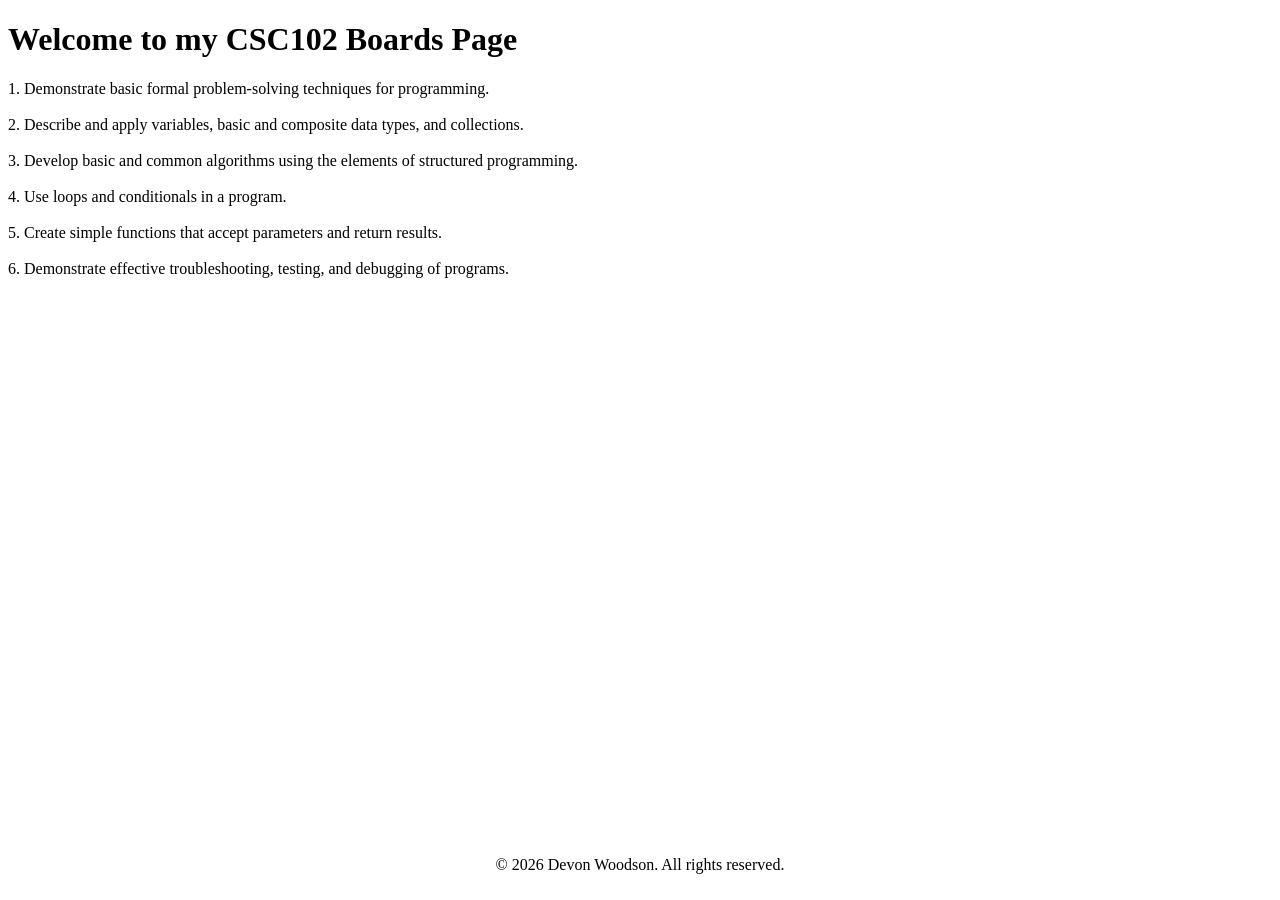
==== boards.html @ 8644bbec "Initial commit" ====
<!-- Devon Woodson, 07/03/2026 -->
<!-- DOCTYPE this is the first tag on the page and it tells the browser that this is an HTML5 page -->
<!DOCTYPE html>
<!-- html tag is the root of the HTML document and it contains all other elements -->
 <html lang="en">
 </html>
    <!-- head tag contains metadata about the document, such as the title and links to stylesheets -->
    <head>
        <meta charset="UTF-8">
        <meta name="viewport" content="width=device-width, initial-scale=1.0">
        <title>CSC102 Boards Page</title>
        <link rel="stylesheet" href="style.css">
    </head>
    <!-- body tag contains the content of the document that is displayed in the browser -->
    <body>
        <header>
            <h1>Welcome to my CSC102 Boards Page</h1>
            <nav style="display: none;">
                <ul>
                    <li><a href="#about">About</a></li>
                    <li><a href="#projects">Projects</a></li>
                    <li><a href="#contact">Contact</a></li>
                </ul>
            </nav>
        </header>
        <main>
            <p>
                1. Demonstrate basic formal problem-solving techniques for programming.
                <br>
                <br>
                2. Describe and apply variables, basic and composite data types, and collections.
                <br>
                <br>
                3. Develop basic and common algorithms using the elements of structured programming.
                <br>
                <br>
                4. Use loops and conditionals in a program.
                <br>
                <br>
                5. Create simple functions that accept parameters and return results.
                <br>
                <br>
                6. Demonstrate effective troubleshooting, testing, and debugging of programs.
            </p>
        </main>
        <footer style="position: fixed; bottom: 0; left: 0; right: 0; text-align: center; background-color: white; padding: 10px;">
            <p>&copy; 2026 Devon Woodson. All rights reserved.</p>
        </footer>
    </body>

 </html>
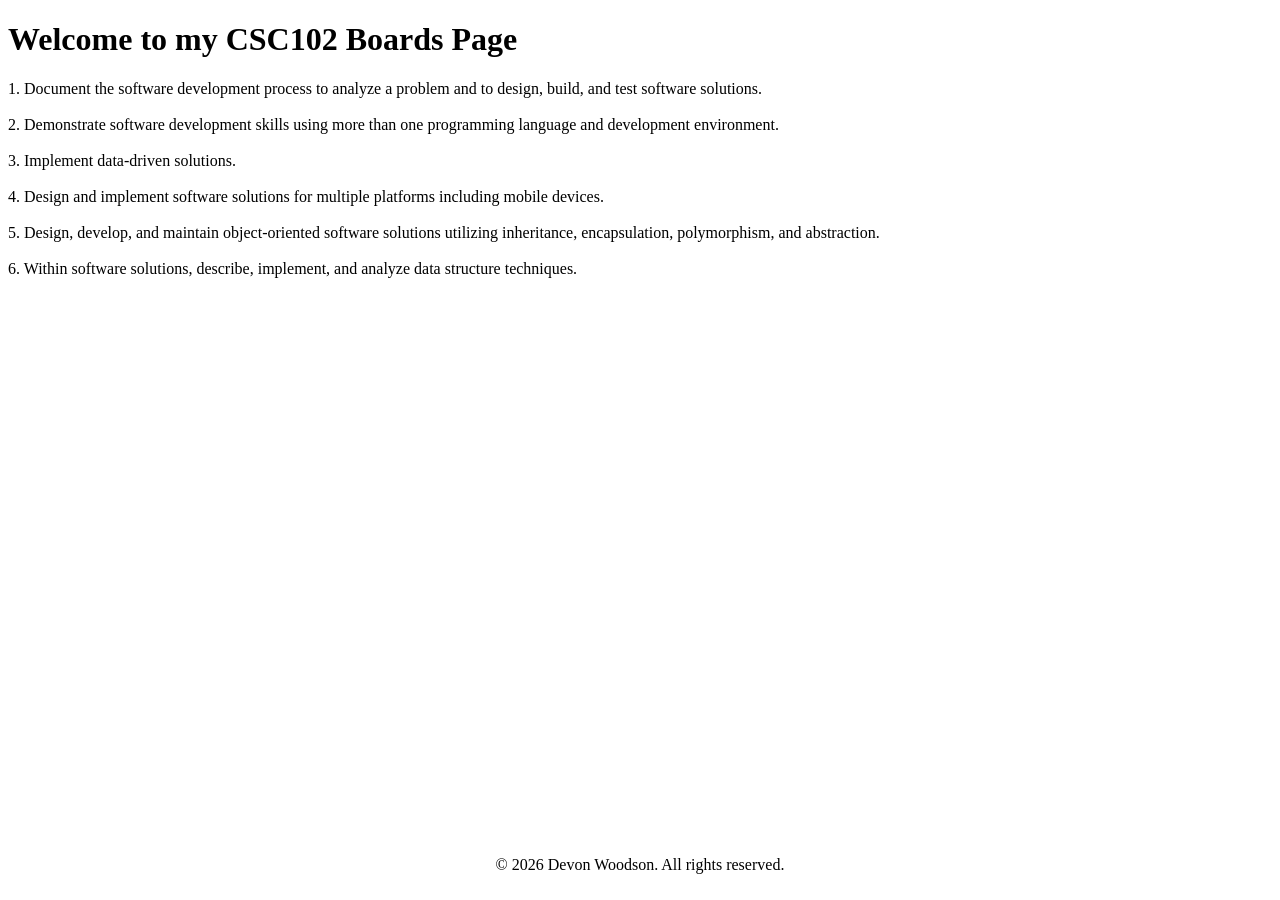
==== commit ec0bdeaa: "Update major objectives" ====
--- a/boards.html
+++ b/boards.html
@@ -25,22 +25,22 @@
         </header>
         <main>
             <p>
-                1. Demonstrate basic formal problem-solving techniques for programming.
+                1. Document the software development process to analyze a problem and to design, build, and test software solutions.
                 <br>
                 <br>
-                2. Describe and apply variables, basic and composite data types, and collections.
+                2. Demonstrate software development skills using more than one programming language and development environment.
                 <br>
                 <br>
-                3. Develop basic and common algorithms using the elements of structured programming.
+                3. Implement data-driven solutions.
                 <br>
                 <br>
-                4. Use loops and conditionals in a program.
+                4. Design and implement software solutions for multiple platforms including mobile devices.
                 <br>
                 <br>
-                5. Create simple functions that accept parameters and return results.
+                5. Design, develop, and maintain object-oriented software solutions utilizing inheritance, encapsulation, polymorphism, and abstraction.
                 <br>
                 <br>
-                6. Demonstrate effective troubleshooting, testing, and debugging of programs.
+                6. Within software solutions, describe, implement, and analyze data structure techniques.
             </p>
         </main>
         <footer style="position: fixed; bottom: 0; left: 0; right: 0; text-align: center; background-color: white; padding: 10px;">
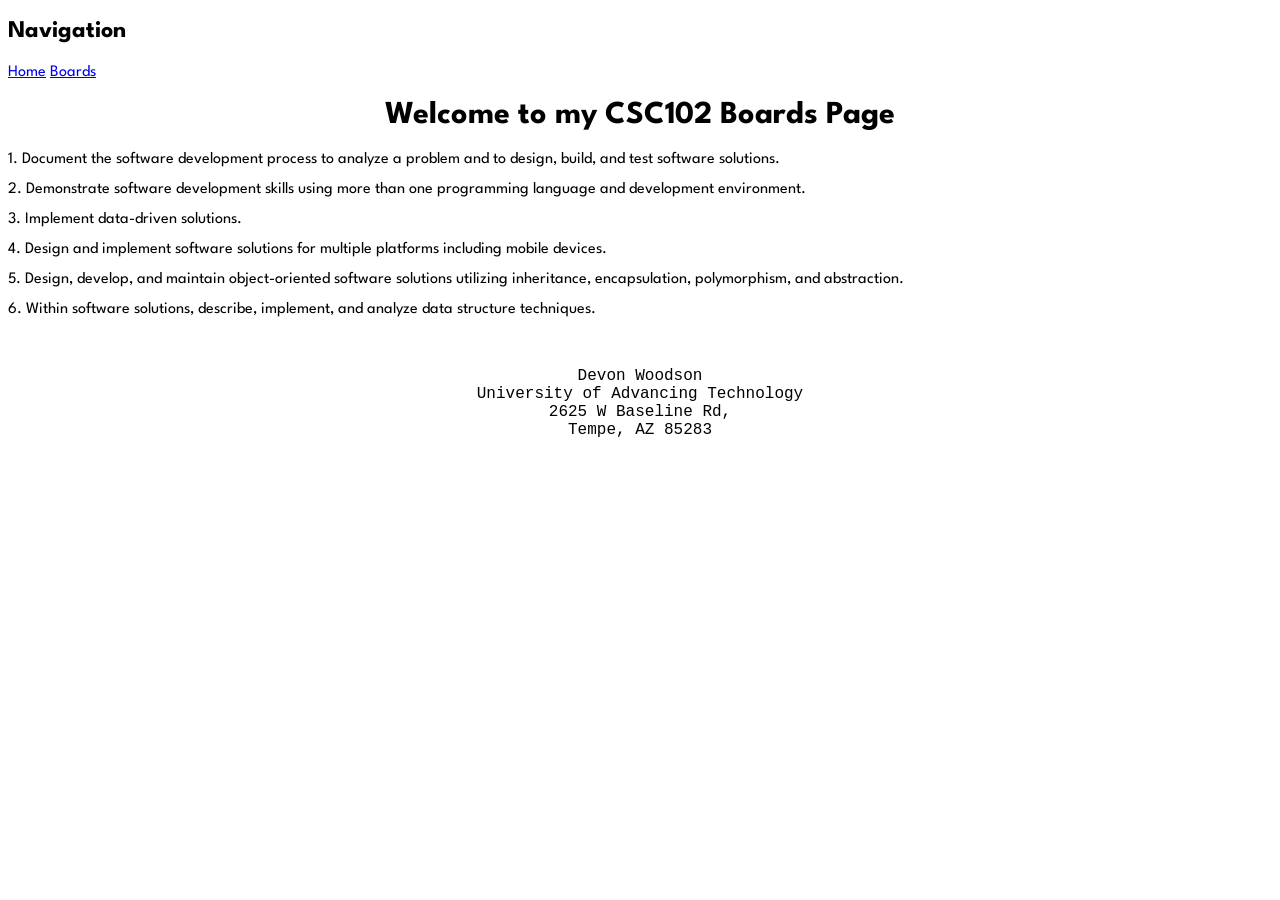
==== commit a32c30bd: "Updated index.html and boards.html based on assignment 2.1 instructions." ====
--- a/boards.html
+++ b/boards.html
@@ -10,18 +10,17 @@
         <meta name="viewport" content="width=device-width, initial-scale=1.0">
         <title>CSC102 Boards Page</title>
         <link rel="stylesheet" href="style.css">
+        <link href="https://fonts.googleapis.com/css2?family=League+Spartan:wght@400;600;700&display=swap" rel="stylesheet">
     </head>
     <!-- body tag contains the content of the document that is displayed in the browser -->
     <body>
+        <nav; style="font-family: 'League Spartan', sans-serif;">
+            <h2>Navigation</h2>
+            <a href="./index.html">Home</a>
+            <a href="./boards.html">Boards</a>
+        </nav>
         <header>
-            <h1>Welcome to my CSC102 Boards Page</h1>
-            <nav style="display: none;">
-                <ul>
-                    <li><a href="#about">About</a></li>
-                    <li><a href="#projects">Projects</a></li>
-                    <li><a href="#contact">Contact</a></li>
-                </ul>
-            </nav>
+            <h1 style="font-family: 'League Spartan', sans-serif; text-align: center;">Welcome to my CSC102 Boards Page</h1>
         </header>
         <main>
             <p>
@@ -43,8 +42,16 @@
                 6. Within software solutions, describe, implement, and analyze data structure techniques.
             </p>
         </main>
-        <footer style="position: fixed; bottom: 0; left: 0; right: 0; text-align: center; background-color: white; padding: 10px;">
-            <p>&copy; 2026 Devon Woodson. All rights reserved.</p>
+        <footer style="font-family: 'Courier New', monospace; margin-top: 50px; bottom: 0; left: 0; right: 0; text-align: center;">
+            <p>
+                Devon Woodson
+                <br>
+                University of Advancing Technology
+                <br>
+                2625 W Baseline Rd, 
+                <br>
+                Tempe, AZ 85283
+            </p>
         </footer>
     </body>
 
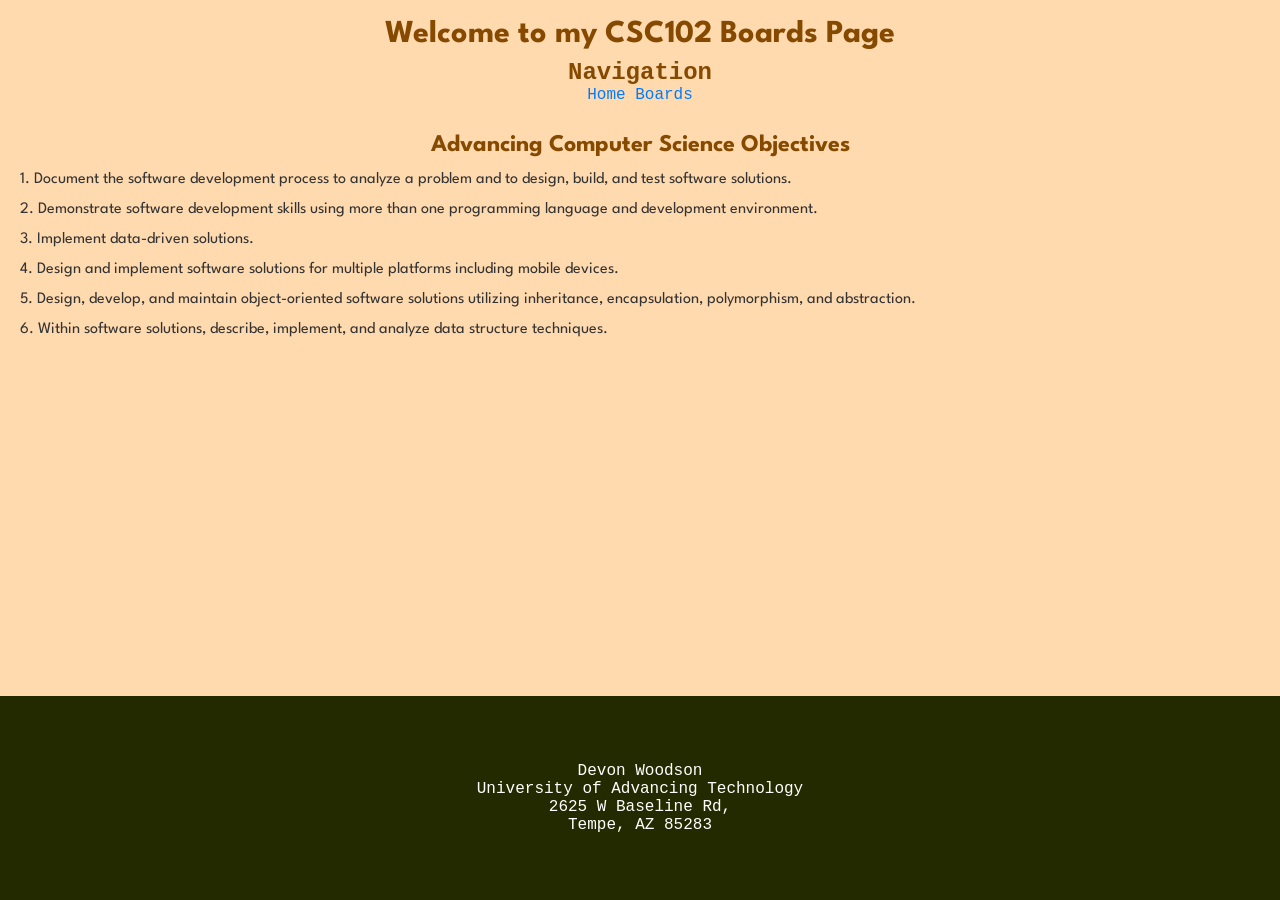
==== commit b785e26b: "Updated index.html and boards.html based on assignment 2.2 instructions." ====
--- a/boards.html
+++ b/boards.html
@@ -9,20 +9,22 @@
         <meta charset="UTF-8">
         <meta name="viewport" content="width=device-width, initial-scale=1.0">
         <title>CSC102 Boards Page</title>
-        <link rel="stylesheet" href="style.css">
+        <!-- Linking to the external CSS file for styling and Google Fonts for typography -->
+        <link rel="stylesheet" href="main.css">
         <link href="https://fonts.googleapis.com/css2?family=League+Spartan:wght@400;600;700&display=swap" rel="stylesheet">
     </head>
     <!-- body tag contains the content of the document that is displayed in the browser -->
     <body>
-        <nav; style="font-family: 'League Spartan', sans-serif;">
+        <header>
+            <h1>Welcome to my CSC102 Boards Page</h1>
+        </header>
+        <nav>
             <h2>Navigation</h2>
             <a href="./index.html">Home</a>
             <a href="./boards.html">Boards</a>
         </nav>
-        <header>
-            <h1 style="font-family: 'League Spartan', sans-serif; text-align: center;">Welcome to my CSC102 Boards Page</h1>
-        </header>
         <main>
+            <h2>Advancing Computer Science Objectives</h2>
             <p>
                 1. Document the software development process to analyze a problem and to design, build, and test software solutions.
                 <br>
@@ -42,7 +44,7 @@
                 6. Within software solutions, describe, implement, and analyze data structure techniques.
             </p>
         </main>
-        <footer style="font-family: 'Courier New', monospace; margin-top: 50px; bottom: 0; left: 0; right: 0; text-align: center;">
+        <footer>
             <p>
                 Devon Woodson
                 <br>
--- a/main.css
+++ b/main.css
@@ -0,0 +1,80 @@
+/*
+declaration block for the body element, which sets the font family to 'League Spartan', a sans-serif font. This will apply to all text within the body of the document, giving it a clean and modern look.
+
+selector{
+    property: value;
+    property2: value2;
+}
+*/
+header {
+    margin: 0;
+    padding: 0;
+    margin-top: 10px;
+    text-align: center;
+    box-sizing: border-box;
+}
+
+nav {
+    width: 100%; /* Set the width of the navigation bar */
+    padding: 0px;
+    padding-bottom: 20px; /* Add padding to create space around the content */
+    background-color: #ffdaaf; /* Light peach background for the navigation bar */
+    color: #fff; /* White text for better contrast */
+    text-align: center; /* Center align the text in the navigation bar */
+    box-sizing: border-box; /* Ensure padding is included in the total width and height */
+    font-family: 'Courier New', monospace; /* Use a monospace font for the navigation bar */
+}
+
+body {
+    background-color: #ffdaaf; /* Light peach background color */
+    color: #333; /* Dark gray text for better contrast */
+    font-family: 'League Spartan', sans-serif;
+    margin: 0; /* Remove default margin */
+    padding: 0; /* Remove default padding */
+
+    min-height: 100vh;
+    display: flex;
+    flex-direction: column;
+}
+
+main {
+    flex: 1;
+    padding-right: 20px;
+    padding-left: 20px;
+}
+
+h1, h2 {
+    height: 1%; /* Set the height of the headings */
+    width: 100%; /* Set the width of the headings */
+    color: #854900; /* Dark gray color for headings */
+    padding: 0; /* Add padding around headings */
+    margin: 0 auto; /* Remove default margin */
+    margin-top: 10px; /* Add space above headings */
+    margin-bottom: 0px; /* Add space below headings */
+    text-align: center; /* Center align the text */
+}
+
+footer {
+    width: 100%; /* Set the width of the footer to span the entire page */
+    padding: 50px; /* Add padding to create space around the content */
+    background-color: #242a00; /* Dark background for the footer */
+    color: white; /* White text for better contrast */
+    text-align: center; /* Center align the text in the footer */
+    box-sizing: border-box; /* Ensure padding is included in the total width and height */
+    font-family: 'Courier New', monospace; /* Use a monospace font for the footer */
+}
+
+#naruto-ichiraku-ramen {
+    display: block; /* Make the image a block element */
+    margin-right: 20px auto; /* Center the image horizontally and add vertical margin */
+    border-radius: 10px; /* Add rounded corners to the image */
+    box-shadow: 0 4px 8px rgba(0, 0, 0, 0.1); /* Add a subtle shadow for depth */
+    width: 100%; /* Make the image responsive */
+    max-width: 500px; /* Set a maximum width for the image */
+}
+
+a {
+    color: #007BFF; /* Blue color for links */
+    text-decoration: none; /* Remove underline from links */
+    font-family: 'Courier New', Courier, monospace; /* Use a monospace font for links */
+}
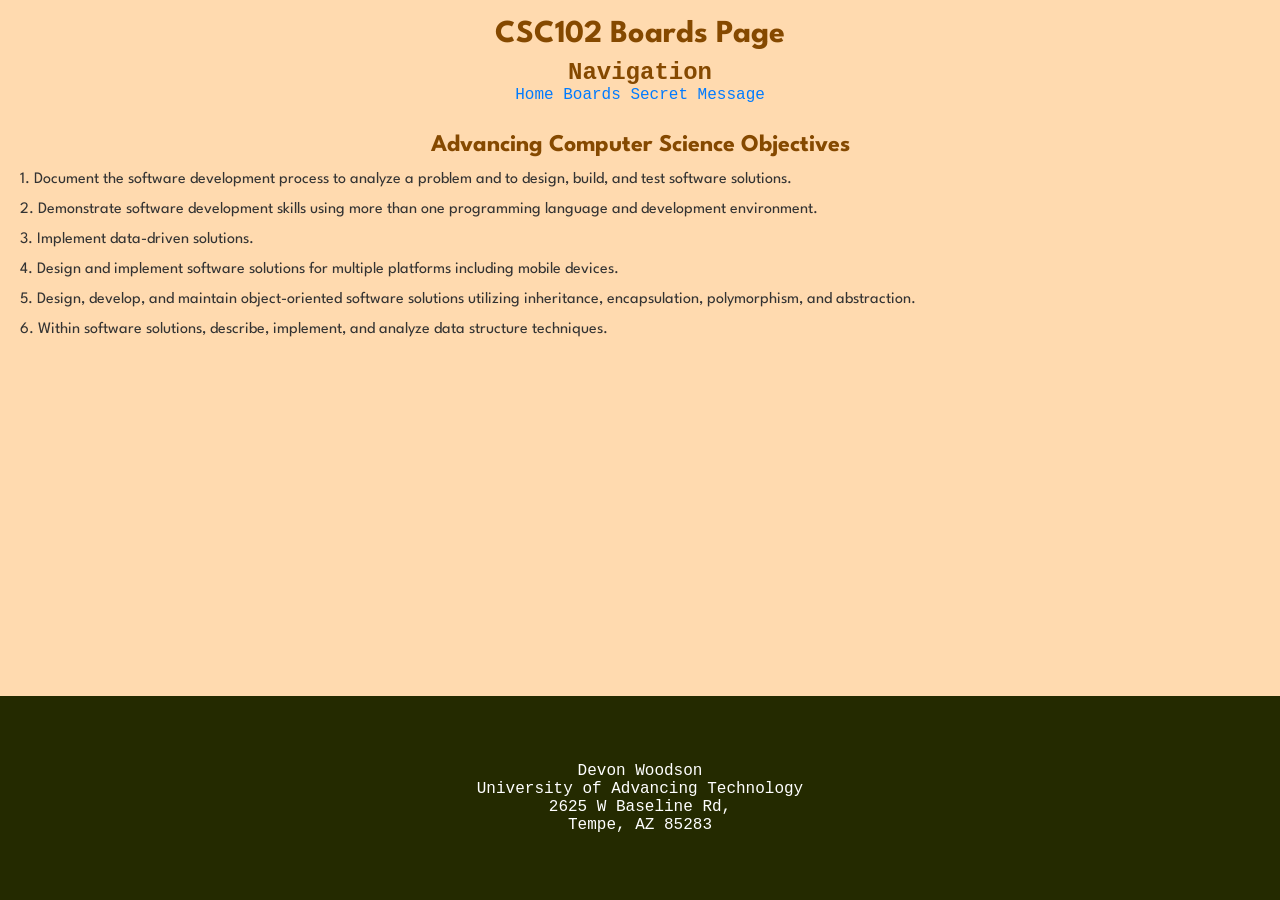
==== commit eb34d54f: "Added strings.html and strings.js based on assignment 3.2 instructions. Updated index.html and board" ====
--- a/boards.html
+++ b/boards.html
@@ -3,7 +3,6 @@
 <!DOCTYPE html>
 <!-- html tag is the root of the HTML document and it contains all other elements -->
  <html lang="en">
- </html>
     <!-- head tag contains metadata about the document, such as the title and links to stylesheets -->
     <head>
         <meta charset="UTF-8">
@@ -16,12 +15,13 @@
     <!-- body tag contains the content of the document that is displayed in the browser -->
     <body>
         <header>
-            <h1>Welcome to my CSC102 Boards Page</h1>
+            <h1>CSC102 Boards Page</h1>
         </header>
         <nav>
             <h2>Navigation</h2>
             <a href="./index.html">Home</a>
             <a href="./boards.html">Boards</a>
+            <a href="./strings.html">Secret Message</a>
         </nav>
         <main>
             <h2>Advancing Computer Science Objectives</h2>
@@ -56,5 +56,4 @@
             </p>
         </footer>
     </body>
-
  </html>
--- a/main.css
+++ b/main.css
@@ -46,7 +46,7 @@
 h1, h2 {
     height: 1%; /* Set the height of the headings */
     width: 100%; /* Set the width of the headings */
-    color: #854900; /* Dark gray color for headings */
+    color: #854900; /* Dark brown color for headings */
     padding: 0; /* Add padding around headings */
     margin: 0 auto; /* Remove default margin */
     margin-top: 10px; /* Add space above headings */
@@ -77,4 +77,74 @@
     color: #007BFF; /* Blue color for links */
     text-decoration: none; /* Remove underline from links */
     font-family: 'Courier New', Courier, monospace; /* Use a monospace font for links */
+}
+
+.container {
+    flex: 1;
+    padding: 20px;
+    min-height: 100vh;
+    box-sizing: border-box;
+    background-color: #854900;
+    color: white;
+}
+
+.secret-body {
+    background-color: #854900;
+}
+
+.secret-body header {
+    background-color: #ffdaaf;
+}
+
+.secret-body .container {
+    min-height: 0;
+}
+
+.secret-page {
+    background-color: #854900;
+    min-height: 100vh;
+    color: #ffdaaf;
+}
+
+.secret-page a,
+.secret-page label,
+.secret-page p {
+    color: #ffdaaf;
+}
+
+.secret-card {
+    width: fit-content;
+    max-width: 400px;
+    margin: 20px auto;
+    padding: 20px 40px;
+    background-color: white;
+    color: #854900;
+    border-radius: 15px;
+    box-shadow: 0px 5px 15px gray;
+    text-align: center;
+}
+
+.secret-label {
+    color: purple;
+}
+
+.welcome-message {
+    color: olive;
+}
+
+#message img {
+    width: 200px;
+    margin-top: 20px; /* Add space above the image */
+    border-radius: 15px; /* Add rounded corners to the image */
+    animation: popIn 0.5s;
+}
+
+@keyframes popIn {
+    from {
+        transform: scale(0);
+    }
+
+    to {
+        transform: scale(1);
+    }
 }
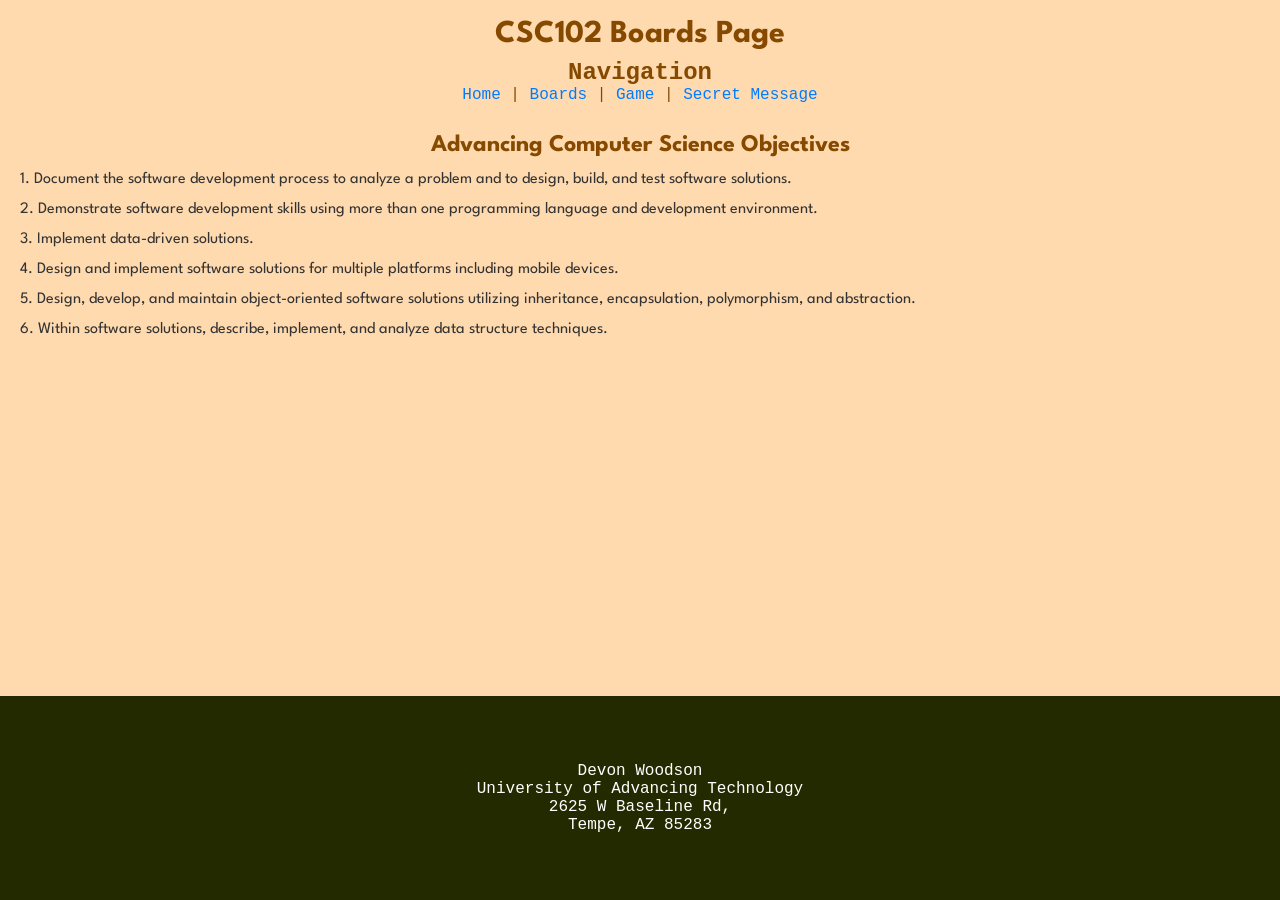
==== commit 113480c8: "Updated index.html and code.js based on assignment 4.1 instructions. Updated navigation for boards, " ====
--- a/boards.html
+++ b/boards.html
@@ -1,4 +1,4 @@
-<!-- Devon Woodson, 07/03/2026 -->
+<!-- Devon Woodson, ~07/03/2026~ > 07/25/2026 -->
 <!-- DOCTYPE this is the first tag on the page and it tells the browser that this is an HTML5 page -->
 <!DOCTYPE html>
 <!-- html tag is the root of the HTML document and it contains all other elements -->
@@ -19,8 +19,9 @@
         </header>
         <nav>
             <h2>Navigation</h2>
-            <a href="./index.html">Home</a>
-            <a href="./boards.html">Boards</a>
+            <a href="./index.html">Home</a> |
+            <a href="./boards.html">Boards</a> |
+            <a href="./game.html">Game</a> |
             <a href="./strings.html">Secret Message</a>
         </nav>
         <main>
--- a/main.css
+++ b/main.css
@@ -7,11 +7,11 @@
 }
 */
 header {
-    margin: 0;
-    padding: 0;
-    margin-top: 10px;
-    text-align: center;
-    box-sizing: border-box;
+    margin: 0; /* Remove default margin */
+    padding: 0; /* Remove default padding */
+    margin-top: 10px; /* Add space above the header */
+    text-align: center; /* Center align the text in the header */
+    box-sizing: border-box; /* Ensure padding is included in the total width and height */
 }
 
 nav {
@@ -19,7 +19,7 @@
     padding: 0px;
     padding-bottom: 20px; /* Add padding to create space around the content */
     background-color: #ffdaaf; /* Light peach background for the navigation bar */
-    color: #fff; /* White text for better contrast */
+    color: #854900; /* Dark brown text for better contrast */
     text-align: center; /* Center align the text in the navigation bar */
     box-sizing: border-box; /* Ensure padding is included in the total width and height */
     font-family: 'Courier New', monospace; /* Use a monospace font for the navigation bar */
@@ -32,15 +32,15 @@
     margin: 0; /* Remove default margin */
     padding: 0; /* Remove default padding */
 
-    min-height: 100vh;
-    display: flex;
-    flex-direction: column;
+    min-height: 100vh; /* Ensure the body takes at least the full viewport height */
+    display: flex; /* Use flexbox layout for the body */
+    flex-direction: column; /* Arrange child elements in a column */
 }
 
 main {
-    flex: 1;
-    padding-right: 20px;
-    padding-left: 20px;
+    flex: 1; /* Allow the main element to grow and fill available space */
+    padding-right: 20px; /* Add padding to the right of the main element */
+    padding-left: 20px; /* Add padding to the left of the main element */
 }
 
 h1, h2 {
@@ -65,7 +65,8 @@
 }
 
 #naruto-ichiraku-ramen {
-    display: block; /* Make the image a block element */
+    position: relative; /* Position the image relative to its normal position */
+    display: none; /* Hide the image initially */
     margin-right: 20px auto; /* Center the image horizontally and add vertical margin */
     border-radius: 10px; /* Add rounded corners to the image */
     box-shadow: 0 4px 8px rgba(0, 0, 0, 0.1); /* Add a subtle shadow for depth */
@@ -80,71 +81,69 @@
 }
 
 .container {
-    flex: 1;
-    padding: 20px;
-    min-height: 100vh;
-    box-sizing: border-box;
-    background-color: #854900;
-    color: white;
+    flex: 1; /* Allow the container to grow and fill available space */
+    padding: 20px; /* Add padding inside the container */
+    min-height: 100vh; /* Ensure the container takes at least the full viewport height */
+    box-sizing: border-box; /* Include padding in the element's total width and height */
+    color: white; /* Set the text color inside the container */
 }
 
 .secret-body {
-    background-color: #854900;
+    background-color: #854900; /* Set the background color for the secret body */
 }
 
 .secret-body header {
-    background-color: #ffdaaf;
+    background-color: #ffdaaf; /* Set the background color for the header in the secret body */
 }
 
 .secret-body .container {
-    min-height: 0;
+    min-height: 0; /* Override the minimum height for the container in the secret body */
 }
 
 .secret-page {
-    background-color: #854900;
-    min-height: 100vh;
-    color: #ffdaaf;
+    min-height: 100vh; /* Ensure the secret page takes at least the full viewport height */
+    color: #ffdaaf; /* Set the text color for the secret page */
 }
 
 .secret-page a,
 .secret-page label,
 .secret-page p {
-    color: #ffdaaf;
+    color: #ffdaaf; /* Set the text color for links, labels, and paragraphs in the secret page */
 }
 
 .secret-card {
     width: fit-content;
-    max-width: 400px;
-    margin: 20px auto;
-    padding: 20px 40px;
-    background-color: white;
-    color: #854900;
-    border-radius: 15px;
-    box-shadow: 0px 5px 15px gray;
-    text-align: center;
+    max-width: 400px; /* Set a maximum width for the secret card */
+    margin: 20px auto; /* Center the secret card horizontally and add vertical margin */
+    padding: 20px 40px; /* Add padding inside the secret card */
+    background-color: white; /* Set the background color of the secret card */
+    color: #854900; /* Set the text color of the secret card */
+    border-radius: 15px; /* Add rounded corners to the secret card */
+    box-shadow: 0px 5px 15px gray; /* Add a subtle shadow for depth */
+    text-align: center; /* Center align the text inside the secret card */
 }
 
 .secret-label {
-    color: purple;
+    color: purple; /* Set the text color for secret labels */
 }
 
 .welcome-message {
-    color: olive;
+    color: olive; /* Set the text color for welcome messages */
 }
 
 #message img {
     width: 200px;
     margin-top: 20px; /* Add space above the image */
     border-radius: 15px; /* Add rounded corners to the image */
-    animation: popIn 0.5s;
+    animation: popIn 0.5s; /* Apply the pop-in animation to the image */
 }
 
 @keyframes popIn {
     from {
-        transform: scale(0);
+        transform: scale(0); /* Start the pop-in animation from a scale of 0 */
     }
 
     to {
-        transform: scale(1);
+        transform: scale(1); /* End the pop-in animation at a scale of 1 */
     }
 }
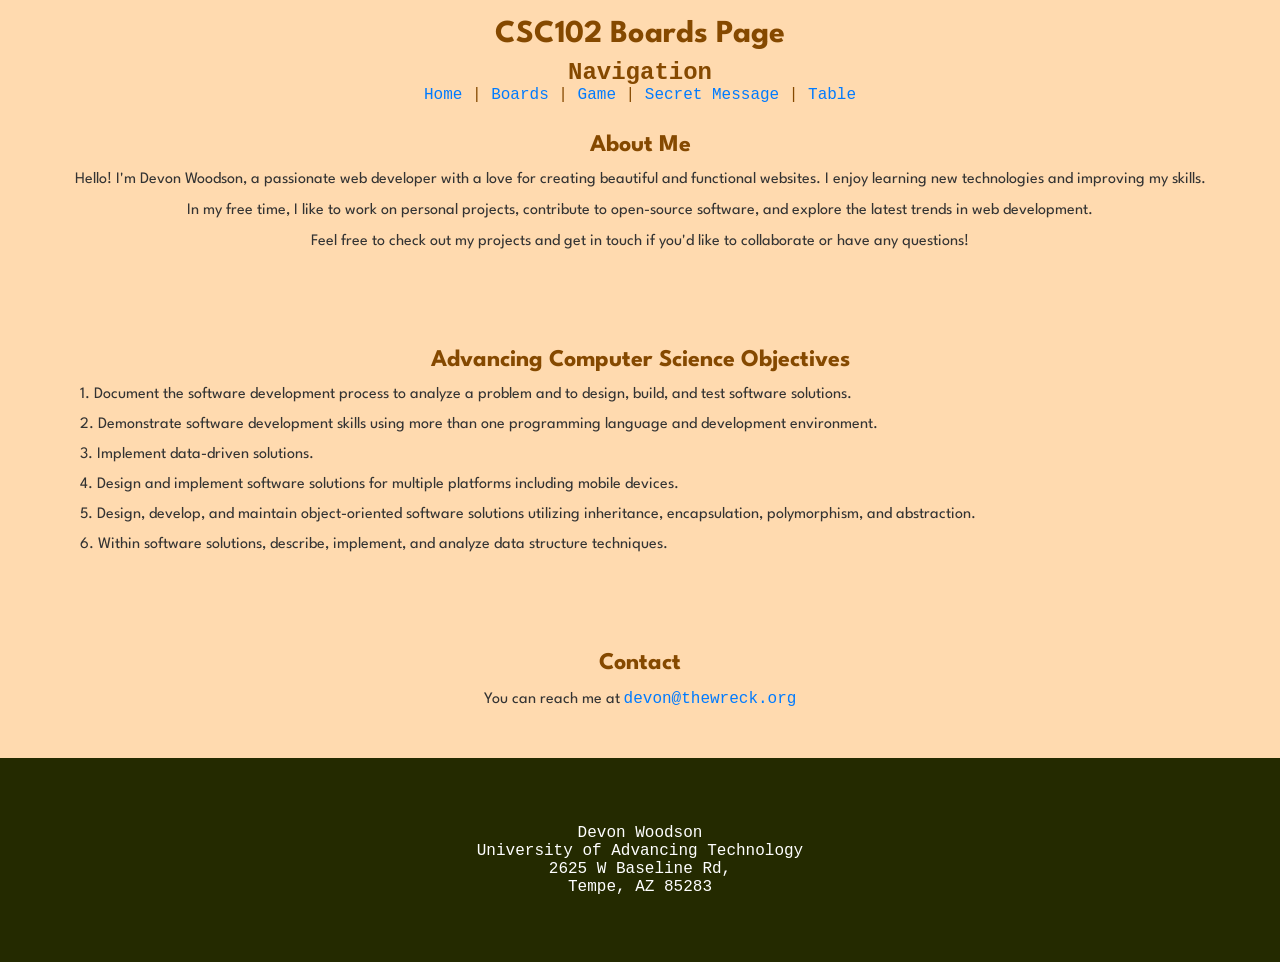
==== commit 0bfad4a0: "Added table.html based on assignment 7.1 instructions. Updated index.html based on assignment 7.2 in" ====
--- a/boards.html
+++ b/boards.html
@@ -22,28 +22,41 @@
             <a href="./index.html">Home</a> |
             <a href="./boards.html">Boards</a> |
             <a href="./game.html">Game</a> |
-            <a href="./strings.html">Secret Message</a>
+            <a href="./strings.html">Secret Message</a> |
+            <a href="./table.html">Table</a>
         </nav>
         <main>
-            <h2>Advancing Computer Science Objectives</h2>
-            <p>
-                1. Document the software development process to analyze a problem and to design, build, and test software solutions.
-                <br>
-                <br>
-                2. Demonstrate software development skills using more than one programming language and development environment.
-                <br>
-                <br>
-                3. Implement data-driven solutions.
-                <br>
-                <br>
-                4. Design and implement software solutions for multiple platforms including mobile devices.
-                <br>
-                <br>
-                5. Design, develop, and maintain object-oriented software solutions utilizing inheritance, encapsulation, polymorphism, and abstraction.
-                <br>
-                <br>
-                6. Within software solutions, describe, implement, and analyze data structure techniques.
-            </p>
+            <section id="about">
+                <h2>About Me</h2>
+                <p style="text-align:center">Hello! I'm Devon Woodson, a passionate web developer with a love for creating beautiful and functional websites. I enjoy learning new technologies and improving my skills.</p>
+                <p style="text-align:center">In my free time, I like to work on personal projects, contribute to open-source software, and explore the latest trends in web development.</p>
+                <p style="text-align:center">Feel free to check out my projects and get in touch if you'd like to collaborate or have any questions!</p>
+            </section>
+            <section id="objectives" style="margin-top: 100px;">
+                <h2>Advancing Computer Science Objectives</h2>
+                <p style="margin-left: 60px;">
+                    1. Document the software development process to analyze a problem and to design, build, and test software solutions.
+                    <br>
+                    <br>
+                    2. Demonstrate software development skills using more than one programming language and development environment.
+                    <br>
+                    <br>
+                    3. Implement data-driven solutions.
+                    <br>
+                    <br>
+                    4. Design and implement software solutions for multiple platforms including mobile devices.
+                    <br>
+                    <br>
+                    5. Design, develop, and maintain object-oriented software solutions utilizing inheritance, encapsulation, polymorphism, and abstraction.
+                    <br>
+                    <br>
+                    6. Within software solutions, describe, implement, and analyze data structure techniques.
+                </p>
+            </section>
+            <section id="contact" style="margin-top: 100px;">
+                <h2>Contact</h2>
+                <p style="text-align: center; margin-bottom: 50px;">You can reach me at <a href="mailto: devon@thewreck.org">devon@thewreck.org</a></p>
+            </section>
         </main>
         <footer>
             <p>
--- a/main.css
+++ b/main.css
@@ -6,6 +6,47 @@
     property2: value2;
 }
 */
+#splash {
+    position: fixed;
+    top: 0;
+    left: 0;
+    width: 100%;
+    height: 100%;
+
+    background-color: #fbd7a6;
+
+    display: flex;
+    flex-direction: column;
+    justify-content: center;
+    align-items: center;
+
+    text-align: center;
+    z-index: 1000;
+}
+
+#splash h1 {
+    margin: 10px;
+}
+
+#splash h2 {
+    margin: 10px;
+}
+
+#splash p {
+    margin: 10px;
+}
+
+#splash button {
+    margin: 10px;
+}
+
+#enterButton {
+    margin-top: 20px;
+    padding: 10px 20px;
+    font-size: 16px;
+    cursor: pointer;
+}
+
 header {
     margin: 0; /* Remove default margin */
     padding: 0; /* Remove default padding */
@@ -146,4 +187,23 @@
     to {
         transform: scale(1); /* End the pop-in animation at a scale of 1 */
     }
+}
+
+table {
+    width: 80%;
+    margin: 30px auto;
+    border-collapse: collapse;
+}
+
+th,
+td {
+    border: 1px solid #333;
+    padding: 12px;
+    text-align: center;
+}
+
+th {
+    font-weight: bold;
+    background-color: #854900; /* Set the background color for table headers */
+    color: white; /* Set the text color for table headers */
 }
